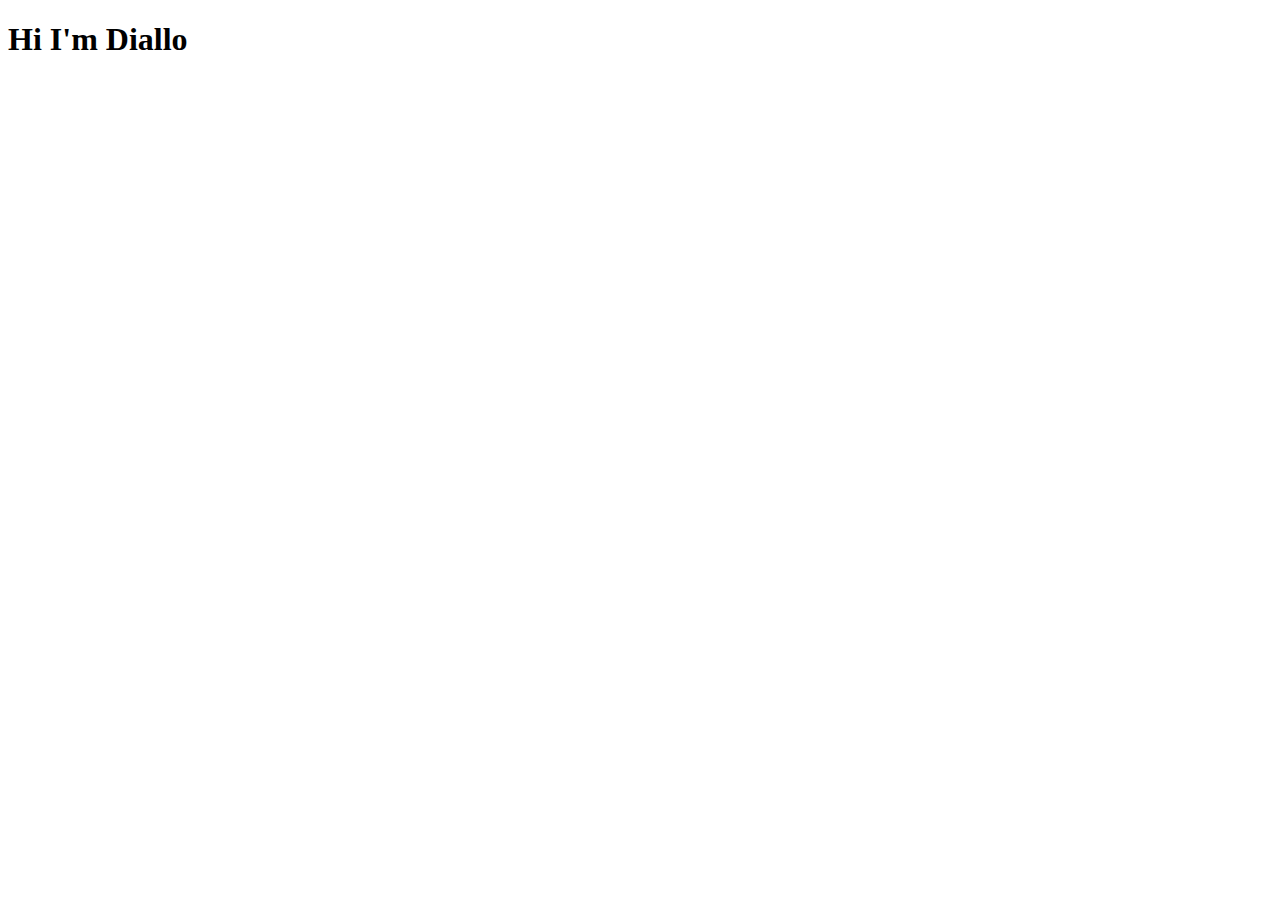
==== Diallo.html @ 82fda3e5 "Je viens de créer la branche Diallo." ====
<!DOCTYPE html>
<html lang="en">
<head>
    <meta charset="UTF-8">
    <meta name="viewport" content="width=device-width, initial-scale=1.0">
    <title>Document</title>
</head>
<body>
    <h1>
        Hi I'm Diallo
    </h1>
</body>
</html>
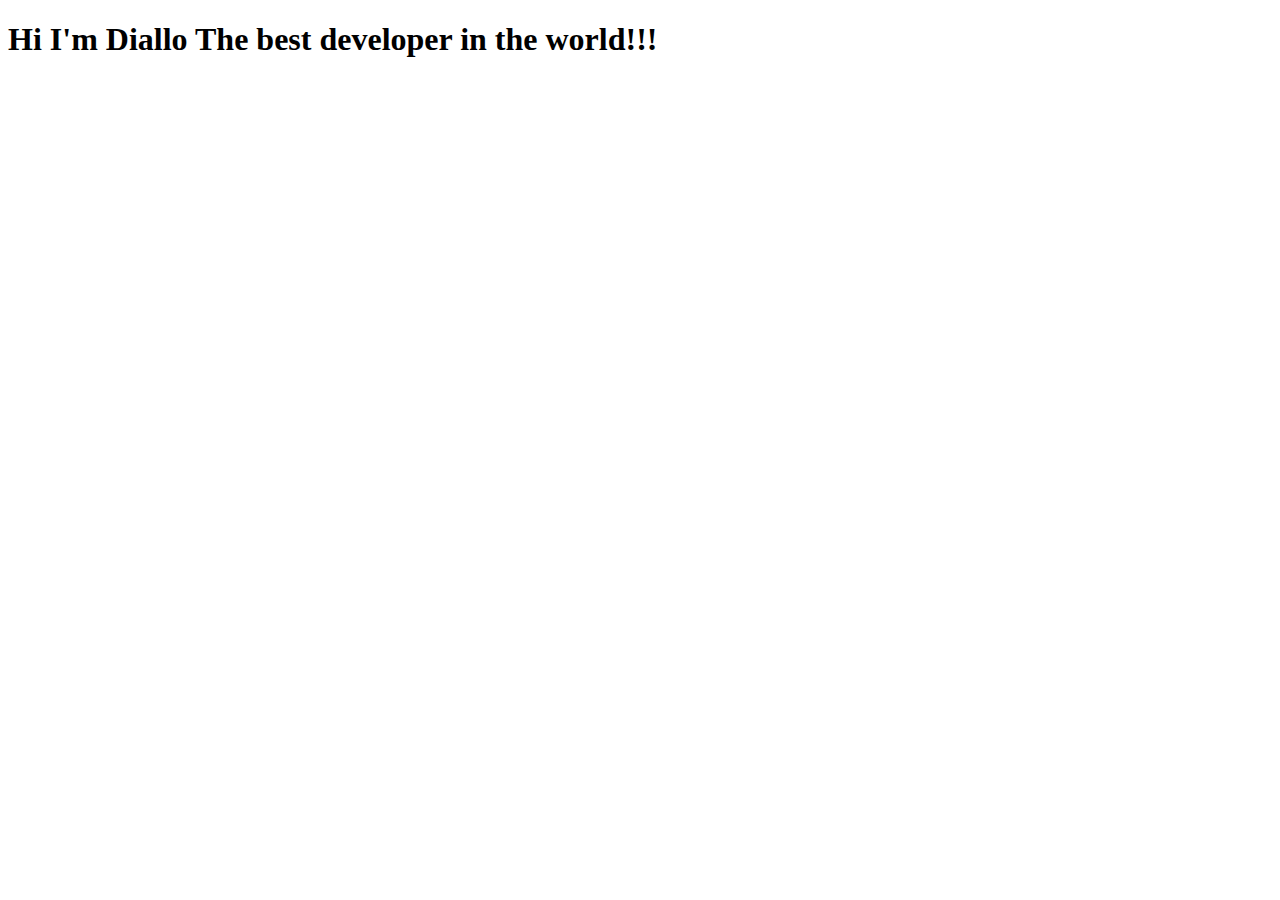
==== commit 14cea0c7: "Je suis le meilleur codeur." ====
--- a/Diallo.html
+++ b/Diallo.html
@@ -7,7 +7,7 @@
 </head>
 <body>
     <h1>
-        Hi I'm Diallo
+        Hi I'm Diallo The best developer in the world!!!
     </h1>
 </body>
 </html>